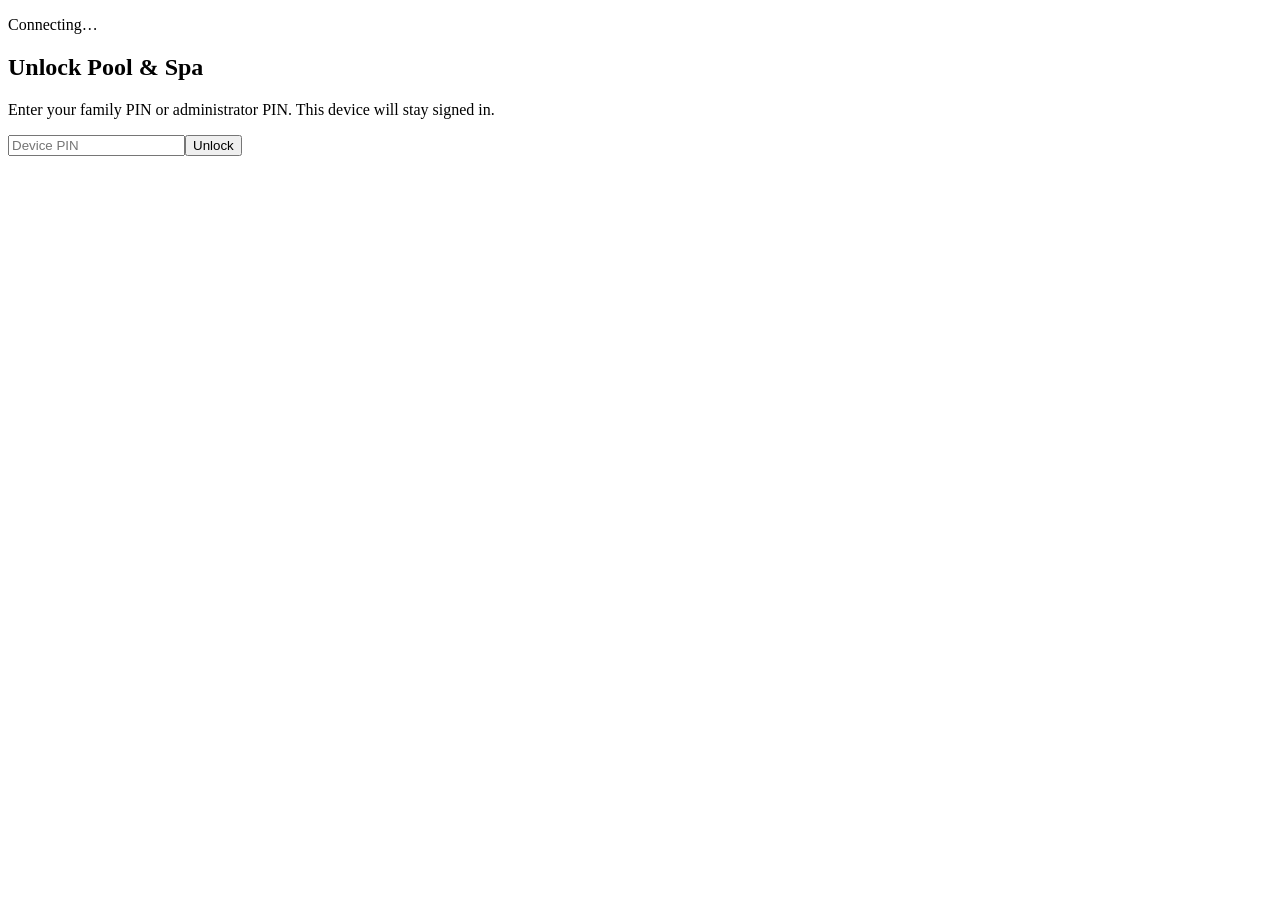
==== standalone/web/index.html @ 7970a9c2 "Add admin-only settings navigation and compact two-column settings layout" ====
<!doctype html><html lang="en"><head><meta charset="utf-8"><meta name="viewport" content="width=device-width,initial-scale=1,viewport-fit=cover"><meta name="theme-color" content="#0c1729"><link rel="manifest" href="/manifest.webmanifest"><link rel="stylesheet" href="/style.css?v=family-status-16"><title>Pool & Spa</title><link rel="icon" type="image/png" sizes="32x32" href="/icons/approved-v2/icon-32.png"><link rel="icon" type="image/png" sizes="16x16" href="/icons/approved-v2/icon-16.png"><link rel="shortcut icon" href="/favicon.ico"><link rel="apple-touch-icon" sizes="180x180" href="/apple-touch-icon.png?v=approved-v2"><link rel="apple-touch-icon-precomposed" sizes="180x180" href="/apple-touch-icon-precomposed.png?v=approved-v2"></head><body><div id="backyardScene" class="backyard-scene" aria-hidden="true"></div><main><header><button id="settingsNav" class="settings-nav" type="button" aria-label="Open administrator settings" hidden>⚙</button><p id="status" class="sr-status" role="status">Connecting…</p></header><section id="pinLogin" class="panel"><h2>Unlock Pool & Spa</h2><p>Enter your family PIN or administrator PIN. This device will stay signed in.</p><form id="pinForm"><input id="pinInput" type="password" inputmode="numeric" autocomplete="off" required minlength="4" placeholder="Device PIN"><button type="submit">Unlock</button></form></section><section id="controls" hidden><div id="waterBodies" class="water-bodies"><div id="pool" class="panel"></div><div id="spa" class="panel"></div></div><div id="features" class="features"></div><div id="auxControls" class="aux-controls"><div id="poolLight" class="panel pool-light" hidden></div><div id="sanitation" class="sanitation-tiles" hidden></div></div></section><section id="settingsScreen" hidden><div class="settings-heading"><button id="settingsBack" type="button" aria-label="Back to pool and spa">←</button><h2>Pool & Spa Settings</h2></div><h3>Chlorination</h3><div id="chlorineSettings" class="settings-grid"></div><div id="superchlorinate" class="settings-tile settings-disabled"><strong>Superchlorinate</strong><span>Unavailable — no supported Home Assistant control identified</span></div><h3>Pump Speed Configuration</h3><p class="settings-help">Set desired speeds, then apply using the Guardian. Editing alone does not send the configuration to Pentair.</p><div id="pumpSettings" class="settings-grid"></div><div class="settings-grid settings-actions"><button id="applyPump" type="button">✓<span>Apply Changes</span></button><button id="reconcilePump" type="button">↻<span>Reconcile Speeds</span></button></div><p id="settingsFeedback" role="status"></p></section></main><script src="/app.js?v=family-status-16" defer></script></body></html>
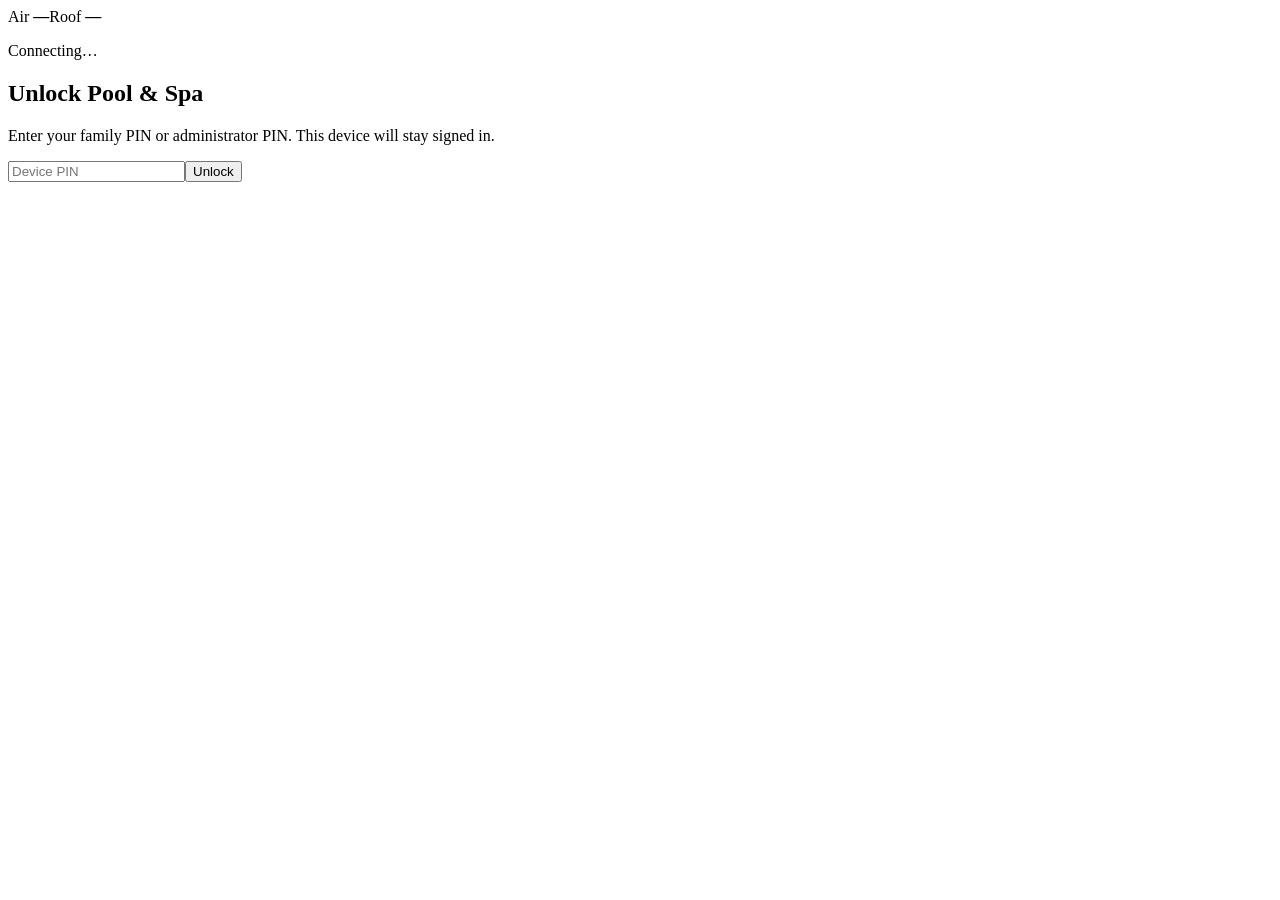
==== commit 36ada540: "Add subtle upper-left temperature readouts and refresh asset keys" ====
--- a/standalone/web/index.html
+++ b/standalone/web/index.html
@@ -1 +1 @@
-<!doctype html><html lang="en"><head><meta charset="utf-8"><meta name="viewport" content="width=device-width,initial-scale=1,viewport-fit=cover"><meta name="theme-color" content="#0c1729"><link rel="manifest" href="/manifest.webmanifest"><link rel="stylesheet" href="/style.css?v=family-status-16"><title>Pool & Spa</title><link rel="icon" type="image/png" sizes="32x32" href="/icons/approved-v2/icon-32.png"><link rel="icon" type="image/png" sizes="16x16" href="/icons/approved-v2/icon-16.png"><link rel="shortcut icon" href="/favicon.ico"><link rel="apple-touch-icon" sizes="180x180" href="/apple-touch-icon.png?v=approved-v2"><link rel="apple-touch-icon-precomposed" sizes="180x180" href="/apple-touch-icon-precomposed.png?v=approved-v2"></head><body><div id="backyardScene" class="backyard-scene" aria-hidden="true"></div><main><header><button id="settingsNav" class="settings-nav" type="button" aria-label="Open administrator settings" hidden>⚙</button><p id="status" class="sr-status" role="status">Connecting…</p></header><section id="pinLogin" class="panel"><h2>Unlock Pool & Spa</h2><p>Enter your family PIN or administrator PIN. This device will stay signed in.</p><form id="pinForm"><input id="pinInput" type="password" inputmode="numeric" autocomplete="off" required minlength="4" placeholder="Device PIN"><button type="submit">Unlock</button></form></section><section id="controls" hidden><div id="waterBodies" class="water-bodies"><div id="pool" class="panel"></div><div id="spa" class="panel"></div></div><div id="features" class="features"></div><div id="auxControls" class="aux-controls"><div id="poolLight" class="panel pool-light" hidden></div><div id="sanitation" class="sanitation-tiles" hidden></div></div></section><section id="settingsScreen" hidden><div class="settings-heading"><button id="settingsBack" type="button" aria-label="Back to pool and spa">←</button><h2>Pool & Spa Settings</h2></div><h3>Chlorination</h3><div id="chlorineSettings" class="settings-grid"></div><div id="superchlorinate" class="settings-tile settings-disabled"><strong>Superchlorinate</strong><span>Unavailable — no supported Home Assistant control identified</span></div><h3>Pump Speed Configuration</h3><p class="settings-help">Set desired speeds, then apply using the Guardian. Editing alone does not send the configuration to Pentair.</p><div id="pumpSettings" class="settings-grid"></div><div class="settings-grid settings-actions"><button id="applyPump" type="button">✓<span>Apply Changes</span></button><button id="reconcilePump" type="button">↻<span>Reconcile Speeds</span></button></div><p id="settingsFeedback" role="status"></p></section></main><script src="/app.js?v=family-status-16" defer></script></body></html>+<!doctype html><html lang="en"><head><meta charset="utf-8"><meta name="viewport" content="width=device-width,initial-scale=1,viewport-fit=cover"><meta name="theme-color" content="#0c1729"><link rel="manifest" href="/manifest.webmanifest"><link rel="stylesheet" href="/style.css?v=admin-settings-19"><title>Pool & Spa</title><link rel="icon" type="image/png" sizes="32x32" href="/icons/approved-v2/icon-32.png"><link rel="icon" type="image/png" sizes="16x16" href="/icons/approved-v2/icon-16.png"><link rel="shortcut icon" href="/favicon.ico"><link rel="apple-touch-icon" sizes="180x180" href="/apple-touch-icon.png?v=approved-v2"><link rel="apple-touch-icon-precomposed" sizes="180x180" href="/apple-touch-icon-precomposed.png?v=approved-v2"></head><body><div id="backyardScene" class="backyard-scene" aria-hidden="true"></div><main><header><div id="ambientTemps" class="ambient-temps" aria-label="Outdoor and solar roof temperatures"><span>Air <strong id="airTemp">—</strong></span><span>Roof <strong id="roofTemp">—</strong></span></div><button id="settingsNav" class="settings-nav" type="button" aria-label="Open administrator settings" hidden>⚙</button><p id="status" class="sr-status" role="status">Connecting…</p></header><section id="pinLogin" class="panel"><h2>Unlock Pool & Spa</h2><p>Enter your family PIN or administrator PIN. This device will stay signed in.</p><form id="pinForm"><input id="pinInput" type="password" inputmode="numeric" autocomplete="off" required minlength="4" placeholder="Device PIN"><button type="submit">Unlock</button></form></section><section id="controls" hidden><div id="waterBodies" class="water-bodies"><div id="pool" class="panel"></div><div id="spa" class="panel"></div></div><div id="features" class="features"></div><div id="auxControls" class="aux-controls"><div id="poolLight" class="panel pool-light" hidden></div><div id="sanitation" class="sanitation-tiles" hidden></div></div></section><section id="settingsScreen" hidden><div class="settings-heading"><button id="settingsBack" type="button" aria-label="Back to pool and spa">←</button><h2>Pool & Spa Settings</h2></div><h3>Chlorination</h3><div id="chlorineSettings" class="settings-grid"></div><div id="superchlorinate" class="settings-tile settings-disabled"><strong>Superchlorinate</strong><span>Loading native IntelliChlor state…</span></div><h3>Pump Speed Configuration</h3><p class="settings-help">Set desired speeds, then apply using the Guardian. Editing alone does not send the configuration to Pentair.</p><div id="pumpSettings" class="settings-grid"></div><div class="settings-grid settings-actions"><button id="applyPump" type="button">✓<span>Apply Changes</span></button><button id="reconcilePump" type="button">↻<span>Reconcile Speeds</span></button></div><p id="settingsFeedback" role="status"></p></section></main><script src="/app.js?v=admin-settings-17" defer></script></body></html>
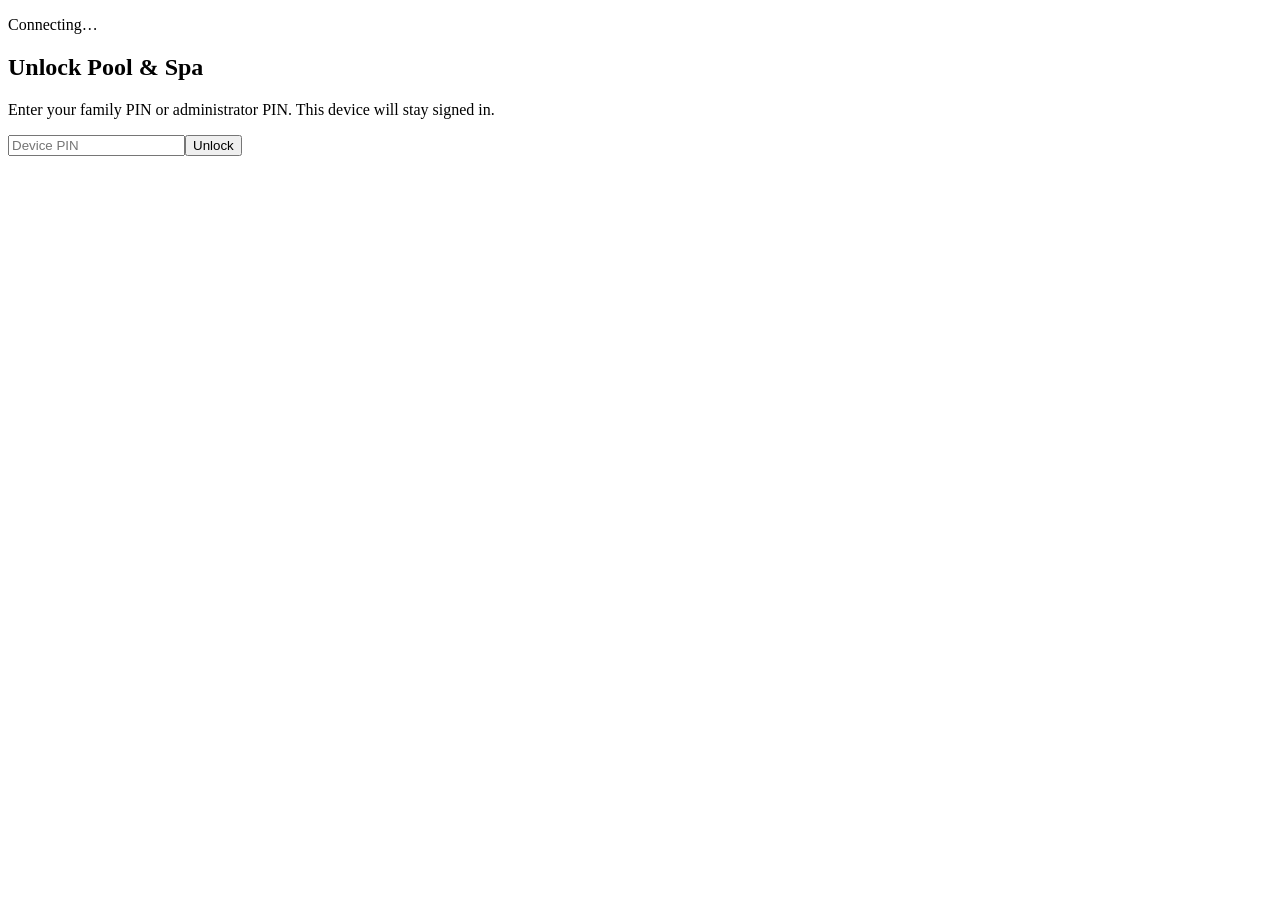
==== commit af3cde70: "Add filtration progress to Settings and refresh cache" ====
--- a/standalone/web/index.html
+++ b/standalone/web/index.html
@@ -1 +1 @@
-<!doctype html><html lang="en"><head><meta charset="utf-8"><meta name="viewport" content="width=device-width,initial-scale=1,viewport-fit=cover"><meta name="theme-color" content="#0c1729"><link rel="manifest" href="/manifest.webmanifest"><link rel="stylesheet" href="/style.css?v=admin-settings-19"><title>Pool & Spa</title><link rel="icon" type="image/png" sizes="32x32" href="/icons/approved-v2/icon-32.png"><link rel="icon" type="image/png" sizes="16x16" href="/icons/approved-v2/icon-16.png"><link rel="shortcut icon" href="/favicon.ico"><link rel="apple-touch-icon" sizes="180x180" href="/apple-touch-icon.png?v=approved-v2"><link rel="apple-touch-icon-precomposed" sizes="180x180" href="/apple-touch-icon-precomposed.png?v=approved-v2"></head><body><div id="backyardScene" class="backyard-scene" aria-hidden="true"></div><main><header><div id="ambientTemps" class="ambient-temps" aria-label="Outdoor and solar roof temperatures"><span>Air <strong id="airTemp">—</strong></span><span>Roof <strong id="roofTemp">—</strong></span></div><button id="settingsNav" class="settings-nav" type="button" aria-label="Open administrator settings" hidden>⚙</button><p id="status" class="sr-status" role="status">Connecting…</p></header><section id="pinLogin" class="panel"><h2>Unlock Pool & Spa</h2><p>Enter your family PIN or administrator PIN. This device will stay signed in.</p><form id="pinForm"><input id="pinInput" type="password" inputmode="numeric" autocomplete="off" required minlength="4" placeholder="Device PIN"><button type="submit">Unlock</button></form></section><section id="controls" hidden><div id="waterBodies" class="water-bodies"><div id="pool" class="panel"></div><div id="spa" class="panel"></div></div><div id="features" class="features"></div><div id="auxControls" class="aux-controls"><div id="poolLight" class="panel pool-light" hidden></div><div id="sanitation" class="sanitation-tiles" hidden></div></div></section><section id="settingsScreen" hidden><div class="settings-heading"><button id="settingsBack" type="button" aria-label="Back to pool and spa">←</button><h2>Pool & Spa Settings</h2></div><h3>Chlorination</h3><div id="chlorineSettings" class="settings-grid"></div><div id="superchlorinate" class="settings-tile settings-disabled"><strong>Superchlorinate</strong><span>Loading native IntelliChlor state…</span></div><h3>Pump Speed Configuration</h3><p class="settings-help">Set desired speeds, then apply using the Guardian. Editing alone does not send the configuration to Pentair.</p><div id="pumpSettings" class="settings-grid"></div><div class="settings-grid settings-actions"><button id="applyPump" type="button">✓<span>Apply Changes</span></button><button id="reconcilePump" type="button">↻<span>Reconcile Speeds</span></button></div><p id="settingsFeedback" role="status"></p></section></main><script src="/app.js?v=admin-settings-17" defer></script></body></html>+<!doctype html><html lang="en"><head><meta charset="utf-8"><meta name="viewport" content="width=device-width,initial-scale=1,viewport-fit=cover"><meta name="theme-color" content="#0c1729"><link rel="manifest" href="/manifest.webmanifest"><link rel="stylesheet" href="/style.css?v=admin-settings-20"><title>Pool & Spa</title><link rel="icon" type="image/png" sizes="32x32" href="/icons/approved-v2/icon-32.png"><link rel="icon" type="image/png" sizes="16x16" href="/icons/approved-v2/icon-16.png"><link rel="shortcut icon" href="/favicon.ico"><link rel="apple-touch-icon" sizes="180x180" href="/apple-touch-icon.png?v=approved-v2"><link rel="apple-touch-icon-precomposed" sizes="180x180" href="/apple-touch-icon-precomposed.png?v=approved-v2"></head><body><div id="backyardScene" class="backyard-scene" aria-hidden="true"></div><main><header><button id="settingsNav" class="settings-nav" type="button" aria-label="Open administrator settings" hidden>⚙</button><p id="status" class="sr-status" role="status">Connecting…</p></header><section id="pinLogin" class="panel"><h2>Unlock Pool & Spa</h2><p>Enter your family PIN or administrator PIN. This device will stay signed in.</p><form id="pinForm"><input id="pinInput" type="password" inputmode="numeric" autocomplete="off" required minlength="4" placeholder="Device PIN"><button type="submit">Unlock</button></form></section><section id="controls" hidden><div id="waterBodies" class="water-bodies"><div id="pool" class="panel"></div><div id="spa" class="panel"></div></div><div id="features" class="features"></div><div id="auxControls" class="aux-controls"><div id="poolLight" class="panel pool-light" hidden></div><div id="sanitation" class="sanitation-tiles" hidden></div></div></section><section id="settingsScreen" hidden><div class="settings-heading"><button id="settingsBack" type="button" aria-label="Back to pool and spa">←</button><h2>Pool & Spa Settings</h2></div><div id="filtrationProgress" class="filtration-progress" aria-live="off">Filtration · Loading…</div><h3>Chlorination</h3><div id="chlorineSettings" class="settings-grid"></div><div id="superchlorinate" class="settings-tile settings-disabled"><strong>Superchlorinate</strong><span>Loading native IntelliChlor state…</span></div><h3>Pump Speed Configuration</h3><p class="settings-help">Set desired speeds, then apply using the Guardian. Editing alone does not send the configuration to Pentair.</p><div id="pumpSettings" class="settings-grid"></div><div class="settings-grid settings-actions"><button id="applyPump" type="button">✓<span>Apply Changes</span></button><button id="reconcilePump" type="button">↻<span>Reconcile Speeds</span></button></div><p id="settingsFeedback" role="status"></p></section></main><script src="/app.js?v=admin-settings-17" defer></script></body></html>
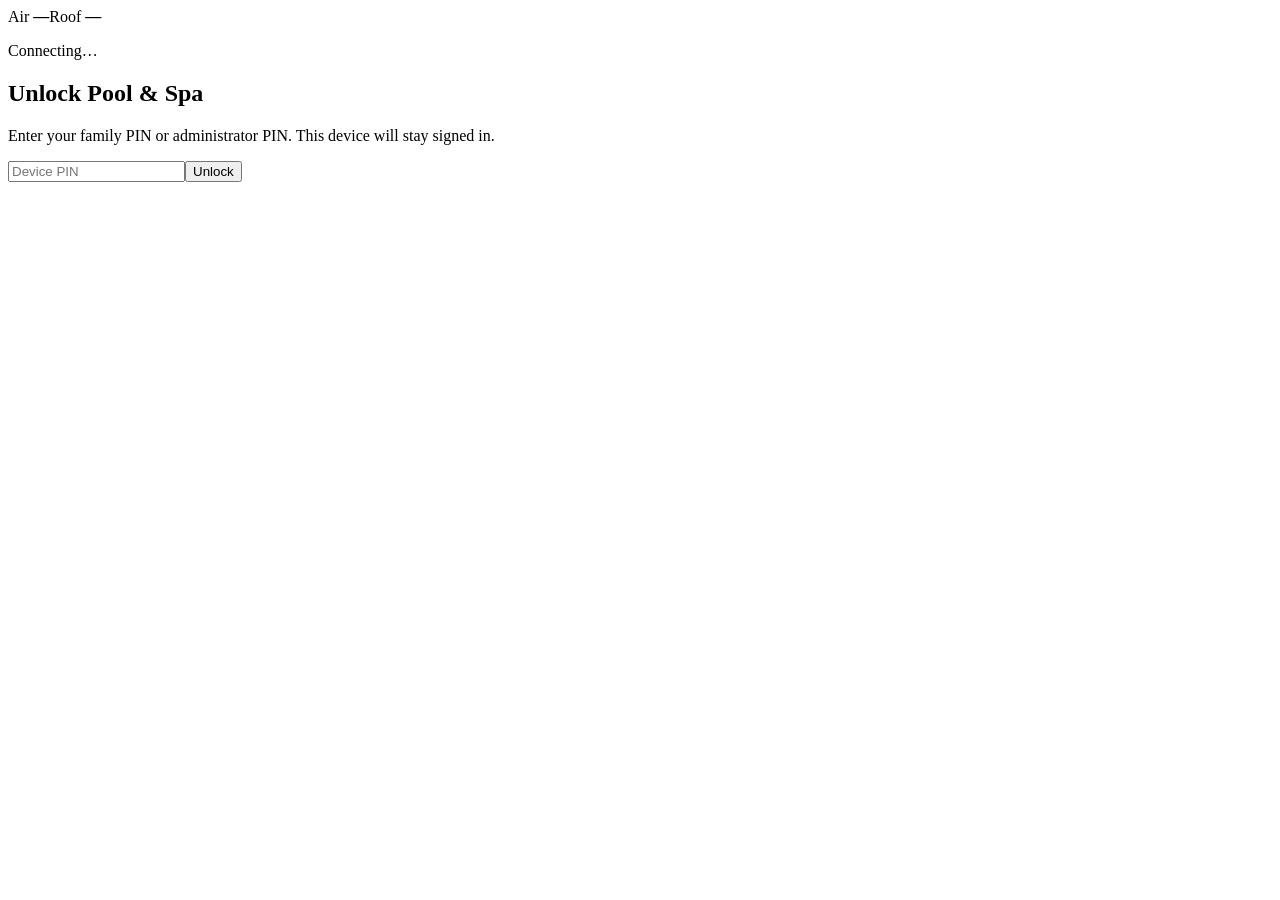
==== commit da67b759: "v0.1.40: show live air and roof temperatures in PWA upper left (#169) * Expose read-only air and sol" ====
--- a/standalone/web/index.html
+++ b/standalone/web/index.html
@@ -1 +1 @@
-<!doctype html><html lang="en"><head><meta charset="utf-8"><meta name="viewport" content="width=device-width,initial-scale=1,viewport-fit=cover"><meta name="theme-color" content="#0c1729"><link rel="manifest" href="/manifest.webmanifest"><link rel="stylesheet" href="/style.css?v=admin-settings-20"><title>Pool & Spa</title><link rel="icon" type="image/png" sizes="32x32" href="/icons/approved-v2/icon-32.png"><link rel="icon" type="image/png" sizes="16x16" href="/icons/approved-v2/icon-16.png"><link rel="shortcut icon" href="/favicon.ico"><link rel="apple-touch-icon" sizes="180x180" href="/apple-touch-icon.png?v=approved-v2"><link rel="apple-touch-icon-precomposed" sizes="180x180" href="/apple-touch-icon-precomposed.png?v=approved-v2"></head><body><div id="backyardScene" class="backyard-scene" aria-hidden="true"></div><main><header><button id="settingsNav" class="settings-nav" type="button" aria-label="Open administrator settings" hidden>⚙</button><p id="status" class="sr-status" role="status">Connecting…</p></header><section id="pinLogin" class="panel"><h2>Unlock Pool & Spa</h2><p>Enter your family PIN or administrator PIN. This device will stay signed in.</p><form id="pinForm"><input id="pinInput" type="password" inputmode="numeric" autocomplete="off" required minlength="4" placeholder="Device PIN"><button type="submit">Unlock</button></form></section><section id="controls" hidden><div id="waterBodies" class="water-bodies"><div id="pool" class="panel"></div><div id="spa" class="panel"></div></div><div id="features" class="features"></div><div id="auxControls" class="aux-controls"><div id="poolLight" class="panel pool-light" hidden></div><div id="sanitation" class="sanitation-tiles" hidden></div></div></section><section id="settingsScreen" hidden><div class="settings-heading"><button id="settingsBack" type="button" aria-label="Back to pool and spa">←</button><h2>Pool & Spa Settings</h2></div><div id="filtrationProgress" class="filtration-progress" aria-live="off">Filtration · Loading…</div><h3>Chlorination</h3><div id="chlorineSettings" class="settings-grid"></div><div id="superchlorinate" class="settings-tile settings-disabled"><strong>Superchlorinate</strong><span>Loading native IntelliChlor state…</span></div><h3>Pump Speed Configuration</h3><p class="settings-help">Set desired speeds, then apply using the Guardian. Editing alone does not send the configuration to Pentair.</p><div id="pumpSettings" class="settings-grid"></div><div class="settings-grid settings-actions"><button id="applyPump" type="button">✓<span>Apply Changes</span></button><button id="reconcilePump" type="button">↻<span>Reconcile Speeds</span></button></div><p id="settingsFeedback" role="status"></p></section></main><script src="/app.js?v=admin-settings-17" defer></script></body></html>+<!doctype html><html lang="en"><head><meta charset="utf-8"><meta name="viewport" content="width=device-width,initial-scale=1,viewport-fit=cover"><meta name="theme-color" content="#0c1729"><link rel="manifest" href="/manifest.webmanifest"><link rel="stylesheet" href="/style.css?v=admin-settings-19"><title>Pool & Spa</title><link rel="icon" type="image/png" sizes="32x32" href="/icons/approved-v2/icon-32.png"><link rel="icon" type="image/png" sizes="16x16" href="/icons/approved-v2/icon-16.png"><link rel="shortcut icon" href="/favicon.ico"><link rel="apple-touch-icon" sizes="180x180" href="/apple-touch-icon.png?v=approved-v2"><link rel="apple-touch-icon-precomposed" sizes="180x180" href="/apple-touch-icon-precomposed.png?v=approved-v2"></head><body><div id="backyardScene" class="backyard-scene" aria-hidden="true"></div><main><header><div id="ambientTemps" class="ambient-temps" aria-label="Outdoor and solar roof temperatures"><span>Air <strong id="airTemp">—</strong></span><span>Roof <strong id="roofTemp">—</strong></span></div><button id="settingsNav" class="settings-nav" type="button" aria-label="Open administrator settings" hidden>⚙</button><p id="status" class="sr-status" role="status">Connecting…</p></header><section id="pinLogin" class="panel"><h2>Unlock Pool & Spa</h2><p>Enter your family PIN or administrator PIN. This device will stay signed in.</p><form id="pinForm"><input id="pinInput" type="password" inputmode="numeric" autocomplete="off" required minlength="4" placeholder="Device PIN"><button type="submit">Unlock</button></form></section><section id="controls" hidden><div id="waterBodies" class="water-bodies"><div id="pool" class="panel"></div><div id="spa" class="panel"></div></div><div id="features" class="features"></div><div id="auxControls" class="aux-controls"><div id="poolLight" class="panel pool-light" hidden></div><div id="sanitation" class="sanitation-tiles" hidden></div></div></section><section id="settingsScreen" hidden><div class="settings-heading"><button id="settingsBack" type="button" aria-label="Back to pool and spa">←</button><h2>Pool & Spa Settings</h2></div><h3>Chlorination</h3><div id="chlorineSettings" class="settings-grid"></div><div id="superchlorinate" class="settings-tile settings-disabled"><strong>Superchlorinate</strong><span>Loading native IntelliChlor state…</span></div><h3>Pump Speed Configuration</h3><p class="settings-help">Set desired speeds, then apply using the Guardian. Editing alone does not send the configuration to Pentair.</p><div id="pumpSettings" class="settings-grid"></div><div class="settings-grid settings-actions"><button id="applyPump" type="button">✓<span>Apply Changes</span></button><button id="reconcilePump" type="button">↻<span>Reconcile Speeds</span></button></div><p id="settingsFeedback" role="status"></p></section></main><script src="/app.js?v=admin-settings-17" defer></script></body></html>
